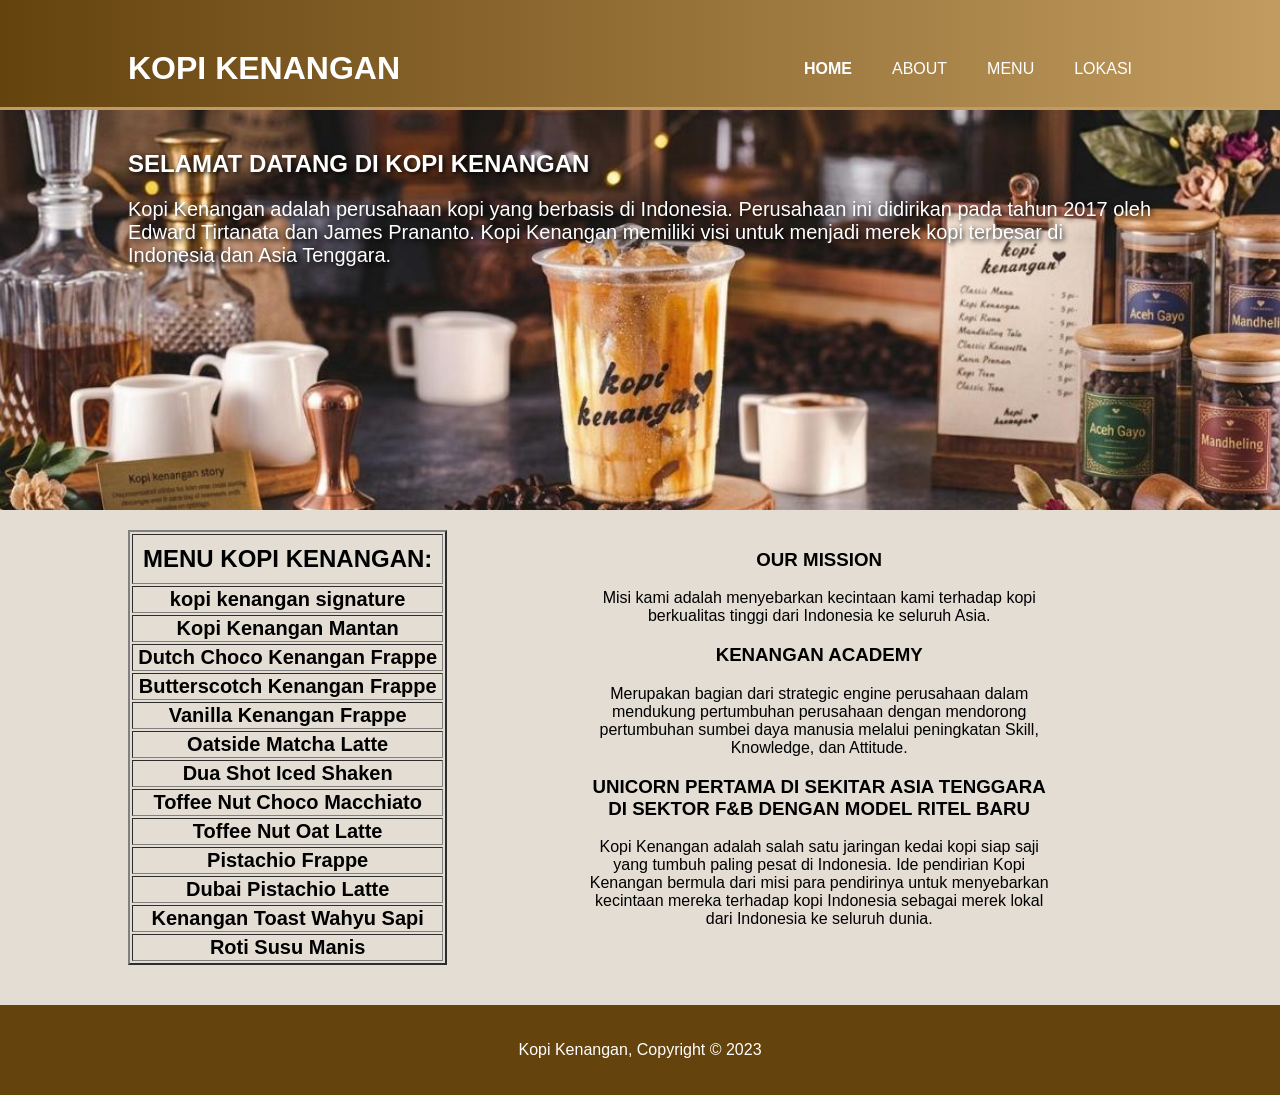
==== index.html @ 80204b22 "Add files via upload" ====
<!DOCTYPE html>
<html lang="en">
<head>
    <meta charset="UTF-8">
    <meta name="viewport" content="width=device-width, initial-scale=1.0">
    <title>Tugas 1 HTML</title>
    <link rel="stylesheet" type=text/css href="style.css">
</head>
<body>
<header>
    <div class="container">
    <div id="branding">
        <h1>KOPI KENANGAN</h1>
    </div>
    <nav>
        <ul>
            <li class="active"><a href="https://kopikenangan.com/" id="home">HOME</a></li>
            <li><a href="https://kopikenangan.com/about/" id="about">ABOUT</a></li>
            <li><a href="https://www.bing.com/ck/a?!&&p=e02aa25de091c919ffb7cd2dd2e63989079aae5be63ba1790a5904b69cc8e663JmltdHM9MTc4NzYxNjAwMA&ptn=3&ver=2&hsh=4&fclid=1f5ea7d5-c282-6726-277e-b31ec3d4667f&psq=menu+kopi+kenangan&u=a1aHR0cHM6Ly9rb3Bpa2VuYW5nYW4ubWVudS1rb3BpLmlkLw" id="menu">MENU</a></li>
            <li><a href="https://maps.app.goo.gl/ZBCd6WUXyRN9xWBr8?g_st=ic" id="location">LOKASI</a></li>
        </ul>
    </nav>
    </div>
</header>

<section id="showcase">
    <div class="container">
        <h1>SELAMAT DATANG DI KOPI KENANGAN</h1>
        <p>Kopi Kenangan adalah perusahaan kopi yang berbasis di Indonesia. Perusahaan ini didirikan pada tahun 2017 oleh Edward Tirtanata dan James Prananto. Kopi Kenangan memiliki visi untuk menjadi merek kopi terbesar di Indonesia dan Asia Tenggara.</p>
    </div>
    </section>

    <section id="boxes">
        <div class="container">

            <div class="box">
                <form>
                <table border="2" style="font-size: 20px;">

                    <tr>
                        <th style="font-size: 24px; padding: 10px;">MENU KOPI KENANGAN:</th>
                    </tr>
                    <tr>
                        <th>kopi kenangan signature</th>
                    </tr>
                    <tr>
                        <th>Kopi Kenangan Mantan</th>
                    </tr>
                    <tr>
                        <th>Dutch Choco Kenangan Frappe</th>
                    </tr>
                    <tr>
                        <th>Butterscotch Kenangan Frappe</th>
                    </tr>
                    <tr>
                        <th>Vanilla Kenangan Frappe</th>
                    </tr>
                    <tr>
                        <th>Oatside Matcha Latte</th>
                    </tr>
                    <tr>
                        <th>Dua Shot Iced Shaken</th>
                    </tr>
                    <tr>
                        <th>Toffee Nut Choco Macchiato</th>  
                    </tr>
                    <tr>
                        <th>Toffee Nut Oat Latte</th>
                    </tr>
                    <tr>
                        <th>Pistachio Frappe</th>
                    </tr>
                    <tr>
                        <th>Dubai Pistachio Latte</th>
                    </tr>
                    <tr>
                        <th>Kenangan Toast Wahyu Sapi</th>
                    </tr>
                    <tr>
                        <th>Roti Susu Manis</th>
                    </tr>
                </table>
            </form>
        </div>

    <div class="box">
        <h3>OUR MISSION</h3>
        <p>Misi kami adalah menyebarkan kecintaan kami terhadap kopi berkualitas tinggi
dari Indonesia ke seluruh Asia.</p>

        <h3>KENANGAN ACADEMY</h3>
        <p>Merupakan bagian dari strategic engine perusahaan dalam mendukung pertumbuhan perusahaan dengan mendorong pertumbuhan sumbei daya manusia melalui peningkatan Skill, Knowledge, dan Attitude.</p>

        <h3>UNICORN PERTAMA DI SEKITAR ASIA TENGGARA DI SEKTOR F&B DENGAN MODEL RITEL BARU</h3>
        <p>Kopi Kenangan adalah salah satu jaringan kedai kopi siap saji yang tumbuh paling pesat di Indonesia. Ide pendirian Kopi Kenangan bermula dari misi para pendirinya untuk menyebarkan kecintaan mereka terhadap kopi Indonesia sebagai merek lokal dari Indonesia ke seluruh dunia.</p>
     </div>
</div>
</section>
    <footer>
        <p>Kopi Kenangan, Copyright &copy; 2023</p>
    </footer>
</body>
</html>
---- style.css ----
body {
  margin: 0;
  padding: 0;
  font-size: 16px;
  font-family: Arial, Helvetica, sans-serif;
  background-color: #e3ddd4;
}

.container {
  width: 80%;
  margin: auto;
  padding: 20px;
  overflow: hidden;
}

header {
  background: linear-gradient(to right, #65430d, #c19b5f);
  color: #fff;
  padding-top: 30px;
  min-height: 70px;
  border-bottom: #c19b5f 3px solid;
}

header #branding {
  float: left;
}

header #branding h1 {
  margin: 0;
}

header nav {
  float: right;
  margin-top: 10px;
}

header li {
  float: left;
  display: inline;
  padding: 0 20px 0 20px;
}

header a {
  color: #fff;
  text-decoration: none;
  text-transform: uppercase;
  font-size: 16px;
}

ul {
  margin: 0;
  padding: 0;
}

header #branding,
header .active {
  color: #fff;
  font-weight: bold;
}

#showcase {
  min-height: 400px;
  background-image: url("img/kopiken.png");
  background-size: cover;
  background-position: center;
  background-repeat: no-repeat;
  color: #fff;
  text-shadow: 2px 2px 5px #000;
}

#showcase p {
  font-size: 20px;
}

#boxes .box.full-width table {
  margin-top: 20px;
}

#boxes .box {
  width: 45%;
  float: left;
  box-sizing: border-box;
  text-align: center;
}

#boxes .box table {
  margin-top: 0 auto;
}

.container::after {
  content: "";
  display: table;
  clear: both;
}

footer {
  background: #65430d;
  color: #fff;
  text-align: center;
  padding: 20px;
  margin-top: 20px;
}
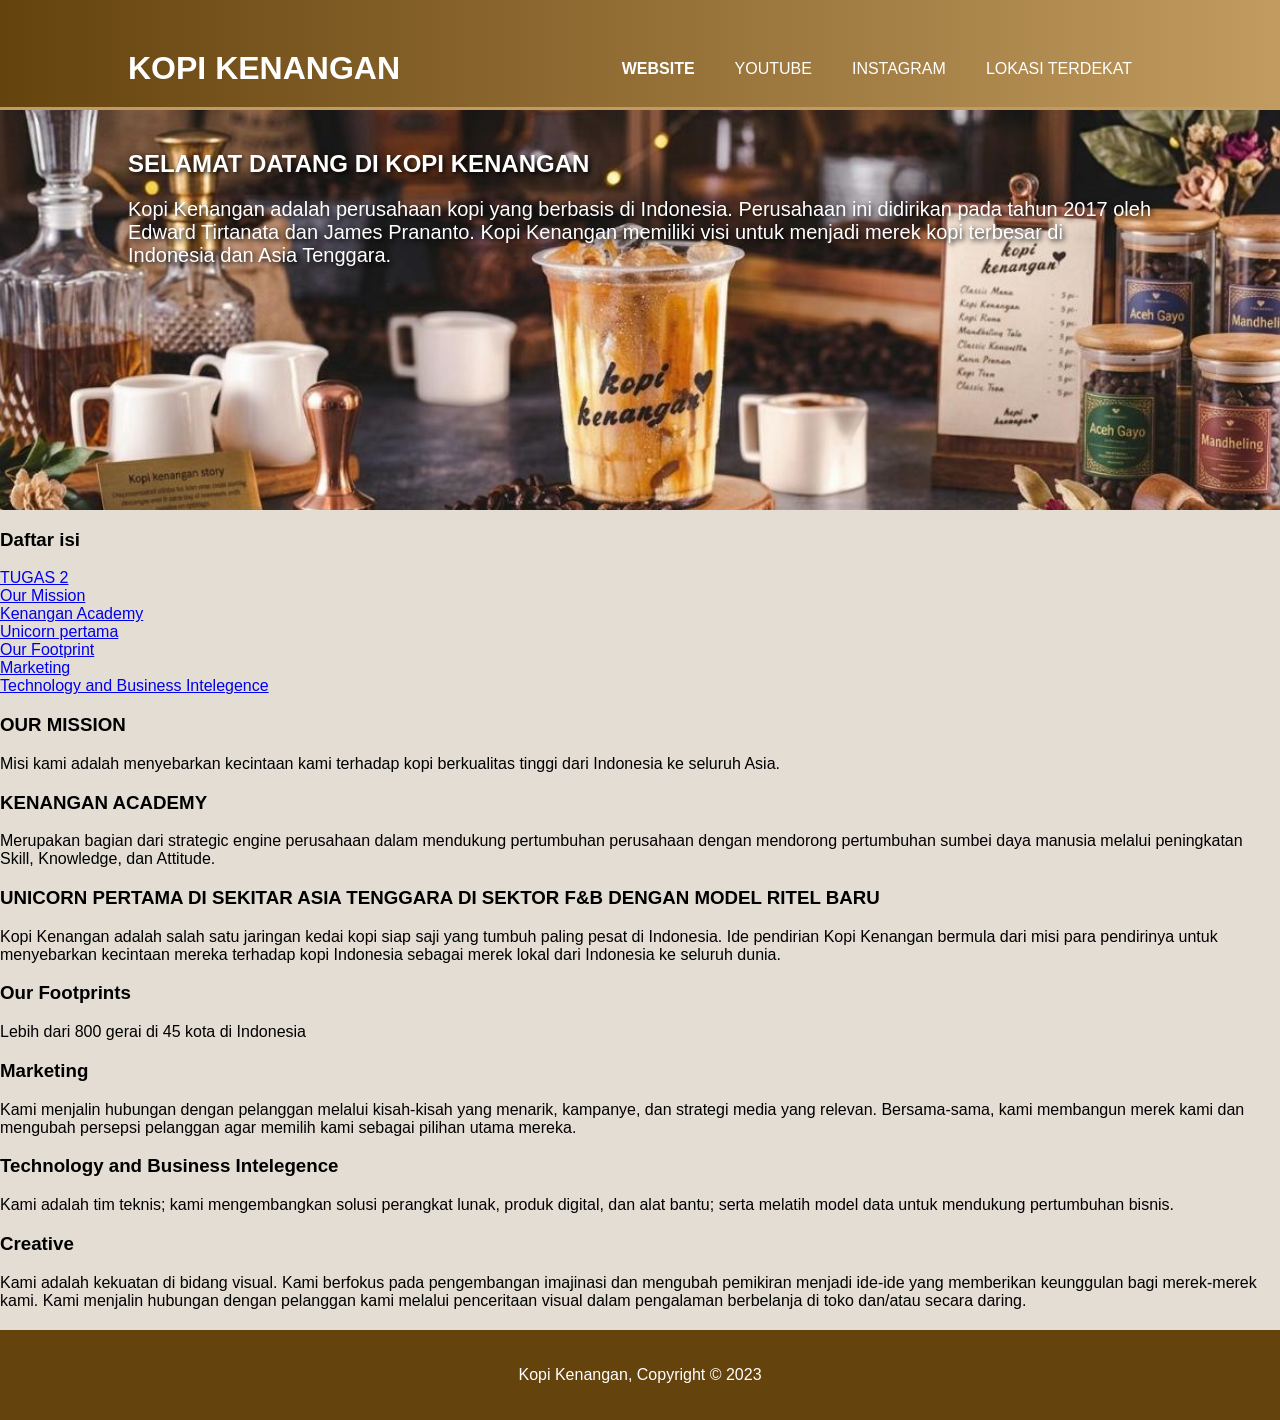
==== commit 0dafc628: "Refactor index.html structure and content" ====
--- a/index.html
+++ b/index.html
@@ -14,15 +14,15 @@
     </div>
     <nav>
         <ul>
-            <li class="active"><a href="https://kopikenangan.com/" id="home">HOME</a></li>
-            <li><a href="https://kopikenangan.com/about/" id="about">ABOUT</a></li>
-            <li><a href="https://www.bing.com/ck/a?!&&p=e02aa25de091c919ffb7cd2dd2e63989079aae5be63ba1790a5904b69cc8e663JmltdHM9MTc4NzYxNjAwMA&ptn=3&ver=2&hsh=4&fclid=1f5ea7d5-c282-6726-277e-b31ec3d4667f&psq=menu+kopi+kenangan&u=a1aHR0cHM6Ly9rb3Bpa2VuYW5nYW4ubWVudS1rb3BpLmlkLw" id="menu">MENU</a></li>
-            <li><a href="https://maps.app.goo.gl/ZBCd6WUXyRN9xWBr8?g_st=ic" id="location">LOKASI</a></li>
+            <li class="active"><a href="https://kopikenangan.com/" id="home">WEBSITE</a></li>
+            <li><a href="https://www.youtube.com/@KenanganBrands" id="about">YOUTUBE</a></li>
+            <li><a href="https://www.instagram.com/kopikenangan.id?igsi=NzliMTFkbGJwbzAw" id="menu">INSTAGRAM</a></li>
+            <li><a href="https://maps.app.goo.gl/ZBCd6WUXyRN9xWBr8?g_st=ic" id="location">LOKASI TERDEKAT</a></li>
         </ul>
     </nav>
     </div>
 </header>
-
+<!--showcase-->
 <section id="showcase">
     <div class="container">
         <h1>SELAMAT DATANG DI KOPI KENANGAN</h1>
@@ -31,73 +31,60 @@
     </section>
 
     <section id="boxes">
-        <div class="container">
-
-            <div class="box">
-                <form>
-                <table border="2" style="font-size: 20px;">
-
-                    <tr>
-                        <th style="font-size: 24px; padding: 10px;">MENU KOPI KENANGAN:</th>
-                    </tr>
-                    <tr>
-                        <th>kopi kenangan signature</th>
-                    </tr>
-                    <tr>
-                        <th>Kopi Kenangan Mantan</th>
-                    </tr>
-                    <tr>
-                        <th>Dutch Choco Kenangan Frappe</th>
-                    </tr>
-                    <tr>
-                        <th>Butterscotch Kenangan Frappe</th>
-                    </tr>
-                    <tr>
-                        <th>Vanilla Kenangan Frappe</th>
-                    </tr>
-                    <tr>
-                        <th>Oatside Matcha Latte</th>
-                    </tr>
-                    <tr>
-                        <th>Dua Shot Iced Shaken</th>
-                    </tr>
-                    <tr>
-                        <th>Toffee Nut Choco Macchiato</th>  
-                    </tr>
-                    <tr>
-                        <th>Toffee Nut Oat Latte</th>
-                    </tr>
-                    <tr>
-                        <th>Pistachio Frappe</th>
-                    </tr>
-                    <tr>
-                        <th>Dubai Pistachio Latte</th>
-                    </tr>
-                    <tr>
-                        <th>Kenangan Toast Wahyu Sapi</th>
-                    </tr>
-                    <tr>
-                        <th>Roti Susu Manis</th>
-                    </tr>
-                </table>
-            </form>
-        </div>
-
-    <div class="box">
+            <!--sidebar kiri-->
+<aside class="sidebar">
+    <h3>Daftar isi</h3>
+    <ul>
+        <li><a href="tugas2.html">TUGAS 2</a></li>
+        <li><a href="#our-mission">Our Mission</a></li>
+        <li><a href="#kenangan-academy">Kenangan Academy</a></li>
+        <li><a href="#unicorn-pertama">Unicorn pertama</a></li>
+        <li><a href="#our-footprint">Our Footprint</a></li>
+        <li><a href="#marketing">Marketing</a></li>
+        <li><a href="#Technology-and-Business-Intelegence">Technology and Business Intelegence</a></li>
+    </ul>
+</aside>
+        <!--sidebar kanan-->
+<main class="content">
+    
+<section id="our-mission">
         <h3>OUR MISSION</h3>
         <p>Misi kami adalah menyebarkan kecintaan kami terhadap kopi berkualitas tinggi
 dari Indonesia ke seluruh Asia.</p>
-
+</section>
+<section id="kenangan-academy">
         <h3>KENANGAN ACADEMY</h3>
         <p>Merupakan bagian dari strategic engine perusahaan dalam mendukung pertumbuhan perusahaan dengan mendorong pertumbuhan sumbei daya manusia melalui peningkatan Skill, Knowledge, dan Attitude.</p>
-
+</section>
+<section id="unicorn-pertama">
         <h3>UNICORN PERTAMA DI SEKITAR ASIA TENGGARA DI SEKTOR F&B DENGAN MODEL RITEL BARU</h3>
         <p>Kopi Kenangan adalah salah satu jaringan kedai kopi siap saji yang tumbuh paling pesat di Indonesia. Ide pendirian Kopi Kenangan bermula dari misi para pendirinya untuk menyebarkan kecintaan mereka terhadap kopi Indonesia sebagai merek lokal dari Indonesia ke seluruh dunia.</p>
-     </div>
-</div>
+     </section>
+<section id="our-footprint">
+    <h3>Our Footprints</h3>
+<p>Lebih dari 800 gerai di 45 kota di Indonesia</p>
 </section>
+<section id="marketing">
+    <h3>Marketing</h3>
+    <p>Kami menjalin hubungan dengan pelanggan melalui kisah-kisah yang menarik, kampanye, dan strategi media yang relevan. Bersama-sama, kami membangun merek kami dan mengubah persepsi pelanggan agar memilih kami sebagai pilihan utama mereka.</p>
+</section>
+<section id="Technology-and-Business-Intelegence">
+    <h3>Technology and Business Intelegence</h3>
+    <p>Kami adalah tim teknis; kami mengembangkan solusi perangkat lunak, produk digital, dan alat bantu; serta melatih model data untuk mendukung pertumbuhan bisnis.</p>
+</section>
+<section id="Creative">
+    <h3>Creative</h3>
+    <p>Kami adalah kekuatan di bidang visual.
+Kami berfokus pada pengembangan imajinasi dan mengubah pemikiran menjadi ide-ide yang memberikan keunggulan bagi merek-merek kami.
+Kami menjalin hubungan dengan pelanggan kami
+melalui penceritaan visual dalam pengalaman berbelanja di toko dan/atau secara daring.</p>
+</section>
+
+</main>
+</section>
+<!--footer-->
     <footer>
         <p>Kopi Kenangan, Copyright &copy; 2023</p>
     </footer>
 </body>
-</html>+</html>
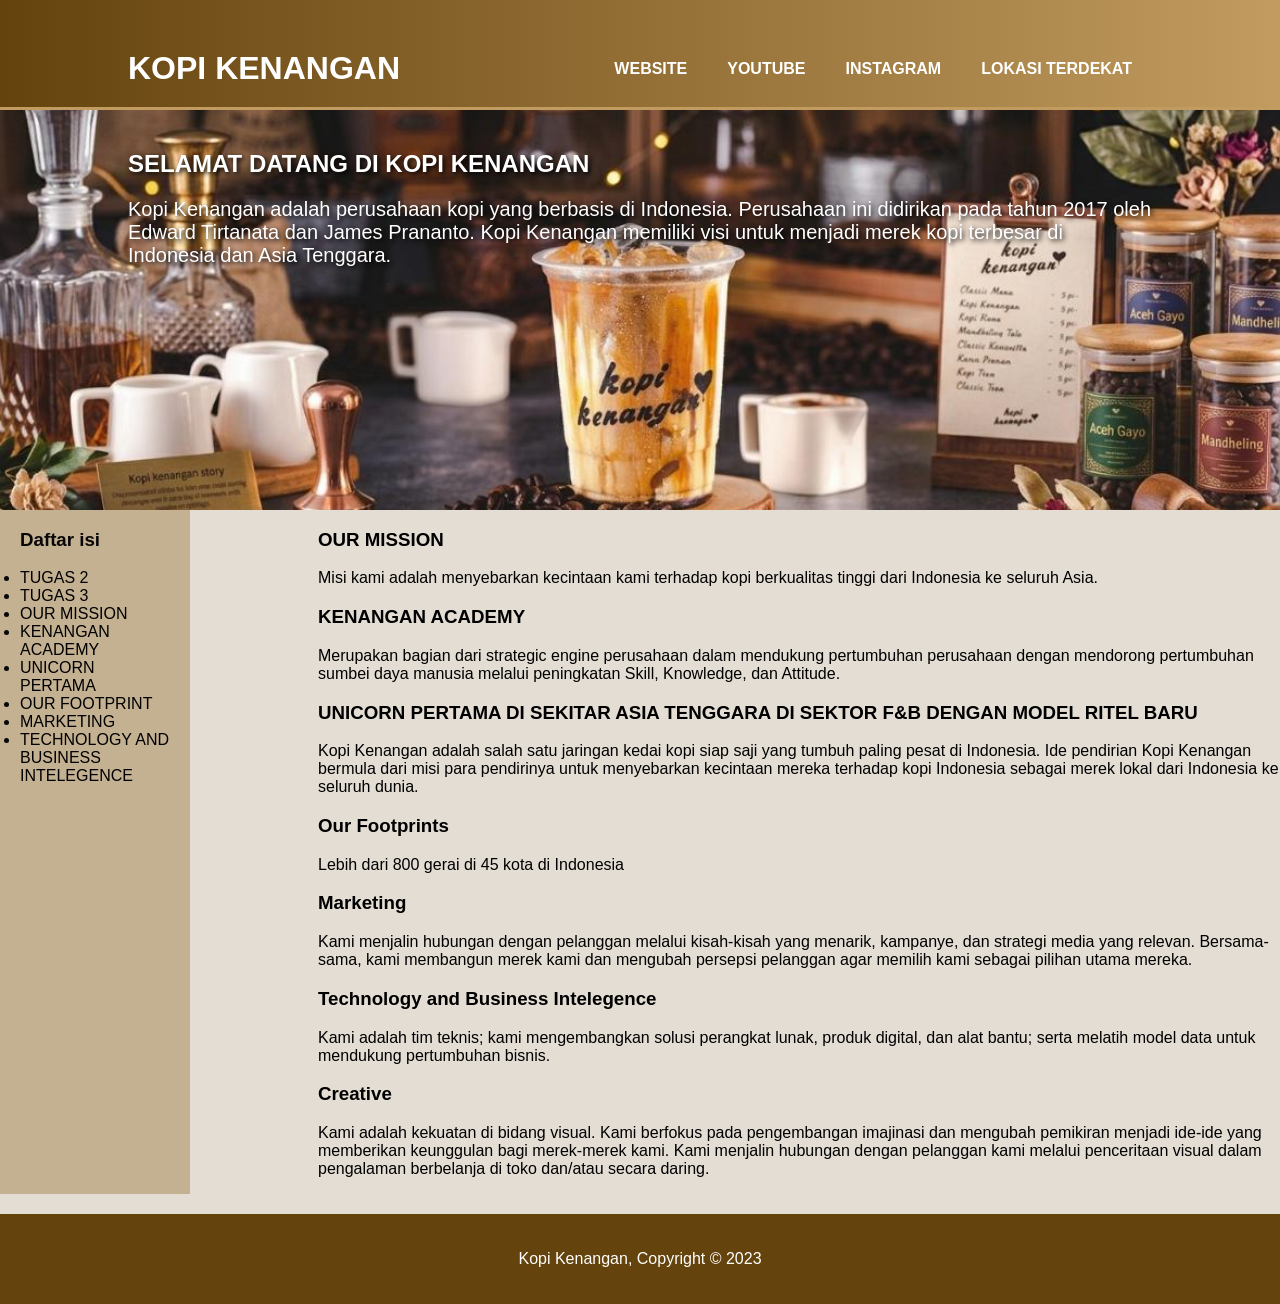
==== commit 7d24bea2: "Add link to TUGAS 3 in sidebar Updated the sidebar links to include a link to 'TUGAS 3'." ====
--- a/index.html
+++ b/index.html
@@ -36,6 +36,7 @@
     <h3>Daftar isi</h3>
     <ul>
         <li><a href="tugas2.html">TUGAS 2</a></li>
+        <li><a href="tugas3.html">TUGAS 3</a></li>
         <li><a href="#our-mission">Our Mission</a></li>
         <li><a href="#kenangan-academy">Kenangan Academy</a></li>
         <li><a href="#unicorn-pertama">Unicorn pertama</a></li>
--- a/style.css
+++ b/style.css
@@ -38,6 +38,7 @@
   float: left;
   display: inline;
   padding: 0 20px 0 20px;
+  font-weight: bold;
 }
 
 header a {
@@ -76,22 +77,28 @@
   margin-top: 20px;
 }
 
-#boxes .box {
-  width: 45%;
-  float: left;
-  box-sizing: border-box;
-  text-align: center;
+#boxes {
+  display: flex;
+  gap:10%;
+  margin: 0 auto;
+  padding :20 px auto;
 }
 
-#boxes .box table {
-  margin-top: 0 auto;
+.sidebar{
+  width : 150px;
+  flex-shrink: 0;
+  background-color: #c4b192;
+  float: left;
+  padding: 0 20px 0 20px;
+  color: #080707;
+}
+.sidebar a{
+  color: #000;
+  text-decoration:none;
+  text-transform: uppercase;
+  font-size: 16px;
 }
 
-.container::after {
-  content: "";
-  display: table;
-  clear: both;
-}
 
 footer {
   background: #65430d;
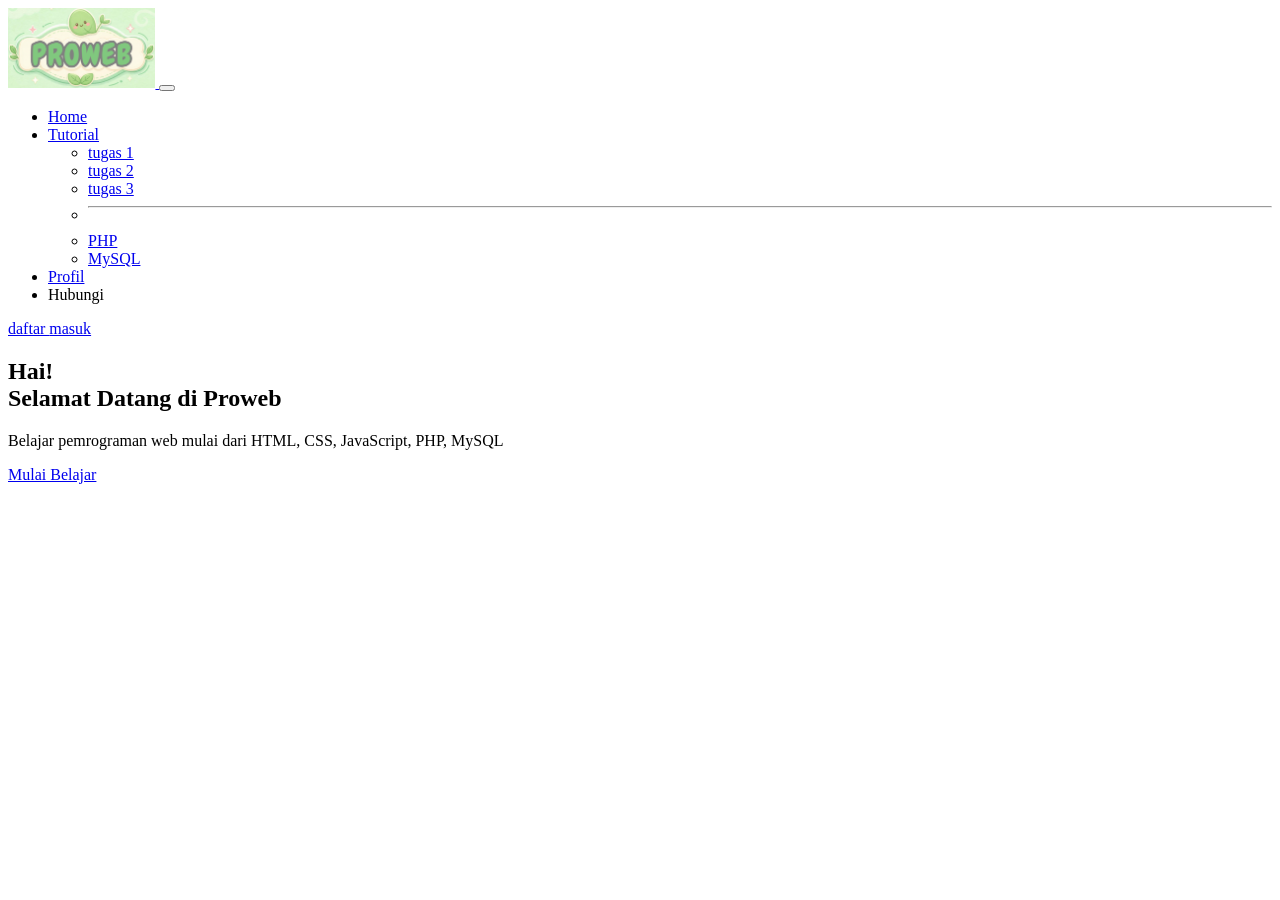
==== commit 7897a7d5: "Rename index.HTML to index.html" ====
--- a/index.html
+++ b/index.html
@@ -1,91 +1,73 @@
 <!DOCTYPE html>
 <html lang="en">
-<head>
-    <meta charset="UTF-8">
-    <meta name="viewport" content="width=device-width, initial-scale=1.0">
-    <title>Tugas 1 HTML</title>
-    <link rel="stylesheet" type=text/css href="style.css">
-</head>
-<body>
-<header>
-    <div class="container">
-    <div id="branding">
-        <h1>KOPI KENANGAN</h1>
+  <head link href="https://fonts.googleapis.com/css2?family=Lobster&display=swap" rel="stylesheet>
+    <meta charset="UTF-8" />
+    <meta name="viewport" content="width=device-width, initial-scale=1.0" />
+    <title>Belajar Bootstrap</title>
+    <link rel="stylesheet" href="css/bootstrap.css" />
+    <style>
+@import url('https://fonts.googleapis.com/css2?family=Archivo:ital,wght@0,100..900;1,100..900&display=swap');
+
+</style>
+  </head>
+  <body>
+    <section>
+      <div class="container">
+        <nav class="navbar navbar-expand-lg bg-body-tertiary">
+  <div class="container-fluid">
+    <a class="navbar-brand" href="#">
+      <img src="images/prio.png" alt="logo" height="80">
+    </a>
+    <button class="navbar-toggler" type="button" data-bs-toggle="collapse" data-bs-target="#navbarSupportedContent" aria-controls="navbarSupportedContent" aria-expanded="false" aria-label="Toggle navigation">
+      <span class="navbar-toggler-icon"></span>
+    </button>
+    <div class="collapse navbar-collapse" id="navbarSupportedContent">
+      <ul class="navbar-nav ms-auto mb-2 mb-lg-0">
+        <li class="nav-item">
+          <a class="nav-link active" aria-current="page" href="#">Home</a>
+        </li>
+        <li class="nav-item dropdown">
+          <a class="nav-link dropdown-toggle" href="#" role="button" data-bs-toggle="dropdown" aria-expanded="false">
+            Tutorial
+          </a>
+          <ul class="dropdown-menu">
+            <li><a class="dropdown-item" href="index.html">tugas 1</a></li>
+            <li><a class="dropdown-item" href="tugas2.html">tugas 2</a></li>
+            <li><a class="dropdown-item" href="tugas3.html">tugas 3</a></li>
+            <li><hr class="dropdown-divider"></li>
+            <li><a class="dropdown-item" href="#">PHP</a></li>
+            <li><a class="dropdown-item" href="#">MySQL</a></li>
+          </ul>
+          <li class="nav-item">
+          <a class="nav-link" href="#">Profil</a>
+        </li>
+        </li>
+        <li class="nav-item">
+          <a class="nav-link disabled" aria-disabled="true">Hubungi</a>
+        </li>
+      </ul>
+
+      <div class="d-grid gap-2 d-md-flex mt-2 mt-md-0">
+      <a href="tugas2.html" class="btn btn-outline-primary">daftar</button>
+      <a href="#" class="btn btn-primary">masuk</a>
+      </div>
     </div>
-    <nav>
-        <ul>
-            <li class="active"><a href="https://kopikenangan.com/" id="home">WEBSITE</a></li>
-            <li><a href="https://www.youtube.com/@KenanganBrands" id="about">YOUTUBE</a></li>
-            <li><a href="https://www.instagram.com/kopikenangan.id?igsi=NzliMTFkbGJwbzAw" id="menu">INSTAGRAM</a></li>
-            <li><a href="https://maps.app.goo.gl/ZBCd6WUXyRN9xWBr8?g_st=ic" id="location">LOKASI TERDEKAT</a></li>
-        </ul>
-    </nav>
-    </div>
-</header>
-<!--showcase-->
-<section id="showcase">
-    <div class="container">
-        <h1>SELAMAT DATANG DI KOPI KENANGAN</h1>
-        <p>Kopi Kenangan adalah perusahaan kopi yang berbasis di Indonesia. Perusahaan ini didirikan pada tahun 2017 oleh Edward Tirtanata dan James Prananto. Kopi Kenangan memiliki visi untuk menjadi merek kopi terbesar di Indonesia dan Asia Tenggara.</p>
-    </div>
+  </div>
+</nav>
+        <div class="row min-vh-100 align-items-center">
+          <div class="col align-self-center" class="mt-5 mb-2">
+            <h1 style="font-family: lobster,cursive;">Hai!<br>Selamat Datang di Proweb</h1>
+            <p class="mt-3 md-4"> Belajar pemrograman web mulai dari HTML, CSS, JavaScript, PHP, MySQL
+            </p>
+            <a href="#" class="btn btn-success">Mulai Belajar</a>
+            </div>
+            
+          <div class="col d-none d-md-block">
+            <img src="https://png.pngtree.com/png-clipart/20230913/original/pngtree-typing-clipart-cartoon-boy-using-computer-in-glasses-vector-png-image_11074011.png" alt="" width="550" />
+          </div>
+        </div> 
     </section>
 
-    <section id="boxes">
-            <!--sidebar kiri-->
-<aside class="sidebar">
-    <h3>Daftar isi</h3>
-    <ul>
-        <li><a href="tugas2.html">TUGAS 2</a></li>
-        <li><a href="tugas3.html">TUGAS 3</a></li>
-        <li><a href="#our-mission">Our Mission</a></li>
-        <li><a href="#kenangan-academy">Kenangan Academy</a></li>
-        <li><a href="#unicorn-pertama">Unicorn pertama</a></li>
-        <li><a href="#our-footprint">Our Footprint</a></li>
-        <li><a href="#marketing">Marketing</a></li>
-        <li><a href="#Technology-and-Business-Intelegence">Technology and Business Intelegence</a></li>
-    </ul>
-</aside>
-        <!--sidebar kanan-->
-<main class="content">
-    
-<section id="our-mission">
-        <h3>OUR MISSION</h3>
-        <p>Misi kami adalah menyebarkan kecintaan kami terhadap kopi berkualitas tinggi
-dari Indonesia ke seluruh Asia.</p>
-</section>
-<section id="kenangan-academy">
-        <h3>KENANGAN ACADEMY</h3>
-        <p>Merupakan bagian dari strategic engine perusahaan dalam mendukung pertumbuhan perusahaan dengan mendorong pertumbuhan sumbei daya manusia melalui peningkatan Skill, Knowledge, dan Attitude.</p>
-</section>
-<section id="unicorn-pertama">
-        <h3>UNICORN PERTAMA DI SEKITAR ASIA TENGGARA DI SEKTOR F&B DENGAN MODEL RITEL BARU</h3>
-        <p>Kopi Kenangan adalah salah satu jaringan kedai kopi siap saji yang tumbuh paling pesat di Indonesia. Ide pendirian Kopi Kenangan bermula dari misi para pendirinya untuk menyebarkan kecintaan mereka terhadap kopi Indonesia sebagai merek lokal dari Indonesia ke seluruh dunia.</p>
-     </section>
-<section id="our-footprint">
-    <h3>Our Footprints</h3>
-<p>Lebih dari 800 gerai di 45 kota di Indonesia</p>
-</section>
-<section id="marketing">
-    <h3>Marketing</h3>
-    <p>Kami menjalin hubungan dengan pelanggan melalui kisah-kisah yang menarik, kampanye, dan strategi media yang relevan. Bersama-sama, kami membangun merek kami dan mengubah persepsi pelanggan agar memilih kami sebagai pilihan utama mereka.</p>
-</section>
-<section id="Technology-and-Business-Intelegence">
-    <h3>Technology and Business Intelegence</h3>
-    <p>Kami adalah tim teknis; kami mengembangkan solusi perangkat lunak, produk digital, dan alat bantu; serta melatih model data untuk mendukung pertumbuhan bisnis.</p>
-</section>
-<section id="Creative">
-    <h3>Creative</h3>
-    <p>Kami adalah kekuatan di bidang visual.
-Kami berfokus pada pengembangan imajinasi dan mengubah pemikiran menjadi ide-ide yang memberikan keunggulan bagi merek-merek kami.
-Kami menjalin hubungan dengan pelanggan kami
-melalui penceritaan visual dalam pengalaman berbelanja di toko dan/atau secara daring.</p>
-</section>
-
-</main>
-</section>
-<!--footer-->
-    <footer>
-        <p>Kopi Kenangan, Copyright &copy; 2023</p>
-    </footer>
-</body>
+    <script src="js/bootstrap.bundle.js"></script>
+  </body>
 </html>
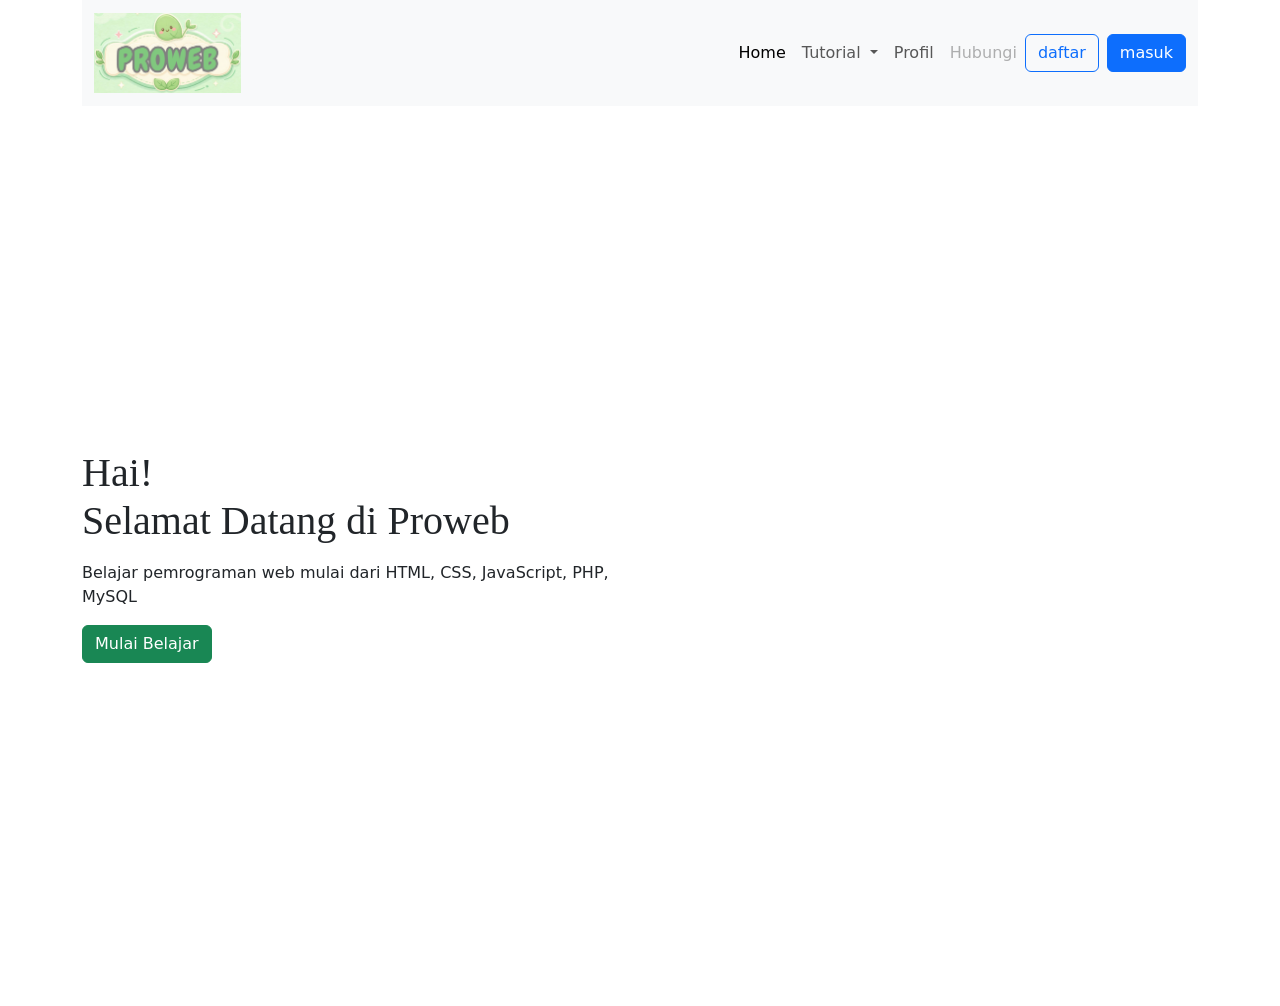
==== commit 5419bfb5: "Update index.html" ====
--- a/index.html
+++ b/index.html
@@ -31,7 +31,7 @@
             Tutorial
           </a>
           <ul class="dropdown-menu">
-            <li><a class="dropdown-item" href="index.html">tugas 1</a></li>
+            <li><a class="dropdown-item" href="tugas1.html">tugas 1</a></li>
             <li><a class="dropdown-item" href="tugas2.html">tugas 2</a></li>
             <li><a class="dropdown-item" href="tugas3.html">tugas 3</a></li>
             <li><hr class="dropdown-divider"></li>
